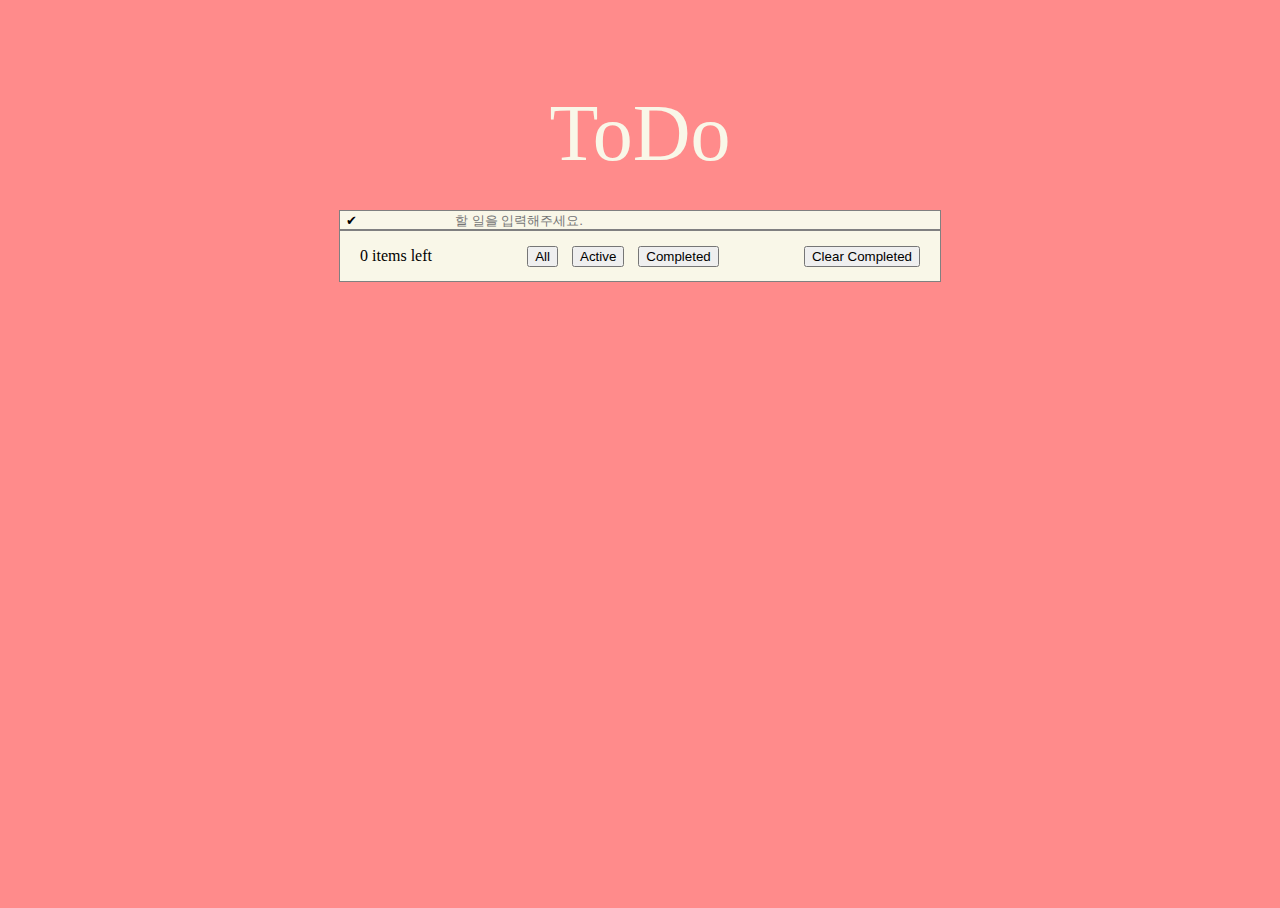
==== index.html @ 7ef08c3a "Feat: bottom text   #3" ====
<!DOCTYPE html>
<html lang="ko">
	<head>
		<meta charset="UTF-8" />
		<meta name="viewport" content="width=device-width, initial-scale=1.0" />
		<title>TODO</title>
		<link rel="stylesheet" href="./style.css" />
		<script src="./scripts/jquery-3.7.0.min.js"></script>
		<script src="./scripts/index.js"></script>
	</head>
	<body>
		<div class="todo__wrapper">
			<div class="todo__title">ToDo</div>
			<div class="todo--bg">
				<div class="todo__box">
					<button type="button" class="todo__box__allCkBtn tpBtn">✔</button>
					<input type="text" class="todo__box__input" placeholder="할 일을 입력해주세요." />
				</div>

				<ul class="todo__list">
					<!-- 
						<li class="todo__list__item" id = "0"> 
							<input type="checkbox" class="item__checkbox" id="itemCk1" />
							<label for="itemCk1"></label>
							<div class="item__todo">
								<input
									type="text"
									class="item__todo__input"
									value="할 일"
									readonly
								/>
								<span class="todo--edit">💬</span>
								<span class="todo--delete">✖</span>
							</div>
						</li> 
				-->
				</ul>

				<div class="bottom">
					<div class="bottom__leftItmes">0 items left</div>
					<div class="bottom_btnGroup">
						<button type="button" class="bottom__allBtn btn">All</button>
						<button type="button" class="bottom__activeBtn btn">Active</button>
						<button type="button" class="bottom__completedBtn btn">Completed</button>
					</div>
					<button type="button" class="bottom__clearCompleted btn">Clear Completed</button>
				</div>
			</div>
			<div class="btmMargin"></div>
		</div>
	</body>
</html>
---- style.css ----
@import url(./styles/1-intro.css);
@import url(./styles/2-box.css);
@import url(./styles/3-list.css);
@import url(./styles/4-bottom.css);

html {
	height: 100%;
}
body {
	display: flex;
	flex-wrap: nowrap;
	justify-content: center;
	min-height: 100%;
	background-color: #ff8b8b;
}
.todo__title {
	padding: 2rem;
	text-align: center;
	color: #f9f7e8;
	font-size: 5rem;
}
.todo__wrapper {
	justify-content: center;
	margin: 3rem 0px;
	min-width: 600px;
}
.todo--bg {
	outline: 1px solid gray;
	background-color: #f9f7e8;
}
.todo__box {
	border-bottom: 1px solid gray;
}
.todo__box__allCkBtn {
	border: none;
	background-color: #f9f7e8;
	cursor: pointer;
}
.todo__box__input {
	border: 0;
	background-color: #f9f7e8;
	text-align: center;
	width: 50%;
}
.todo__list {
	margin: 0px;
	padding: 0px;
	list-style: none;
}
.todo__list__item button {
	background-color: #f9f7e8;
	border: none;
	cursor: pointer;
	float: right;
}
.todo__list__item:not(:last-child) {
	border-bottom: 1px solid gray;
}
.item__todo {
	display: inline-block;
}

.bottom {
	display: flex;
	justify-content: space-between;
	border-top: 1px solid gray;
}
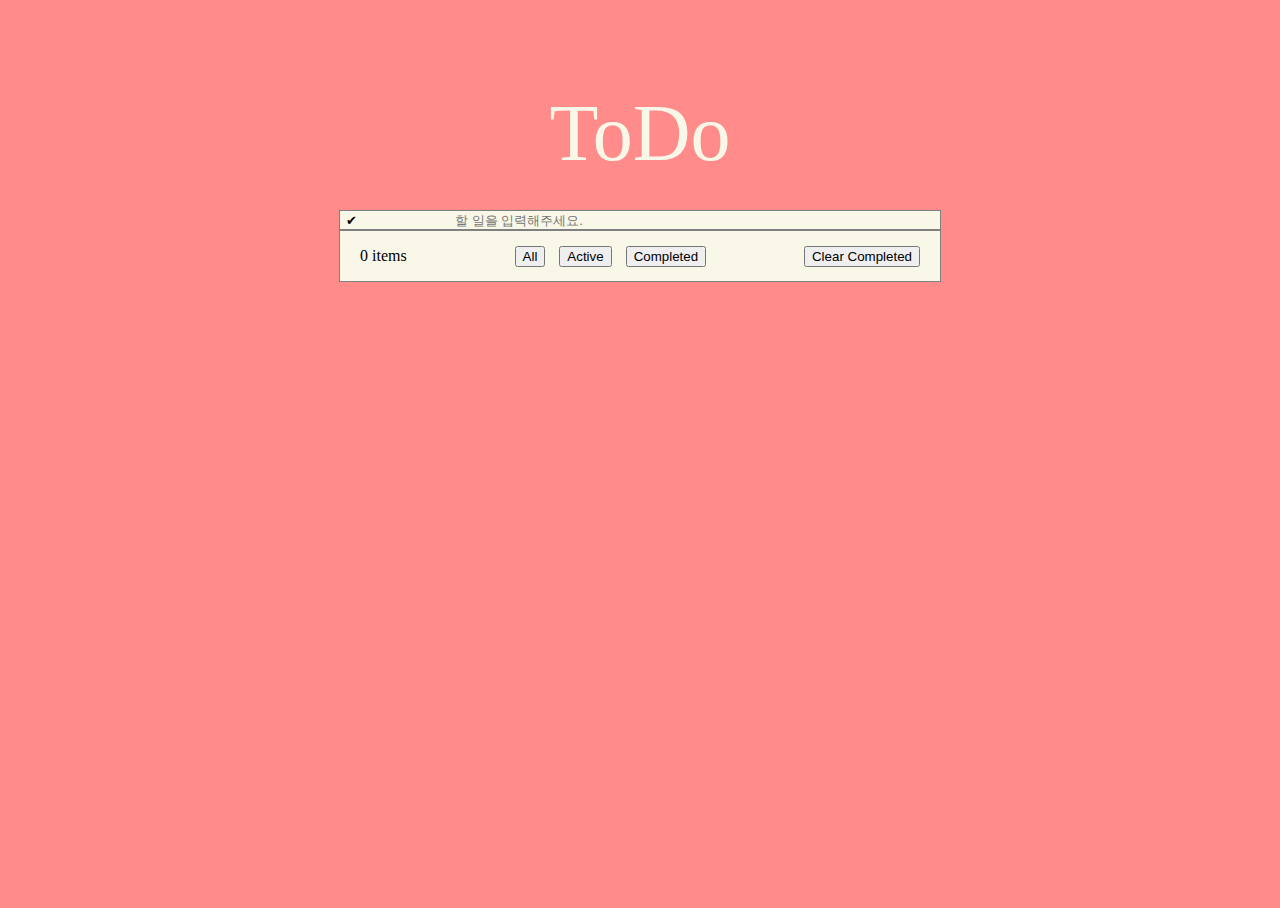
==== commit c2784ea8: "Style: menu style" ====
--- a/index.html
+++ b/index.html
@@ -10,6 +10,7 @@
 	</head>
 	<body>
 		<div class="todo__wrapper">
+			<div class="menu__container"></div>
 			<div class="todo__title">ToDo</div>
 			<div class="todo--bg">
 				<div class="todo__box">
@@ -37,7 +38,7 @@
 				</ul>
 
 				<div class="bottom">
-					<div class="bottom__leftItmes">0 items left</div>
+					<div class="bottom__leftItmes">0 items</div>
 					<div class="bottom_btnGroup">
 						<button type="button" class="bottom__allBtn btn">All</button>
 						<button type="button" class="bottom__activeBtn btn">Active</button>
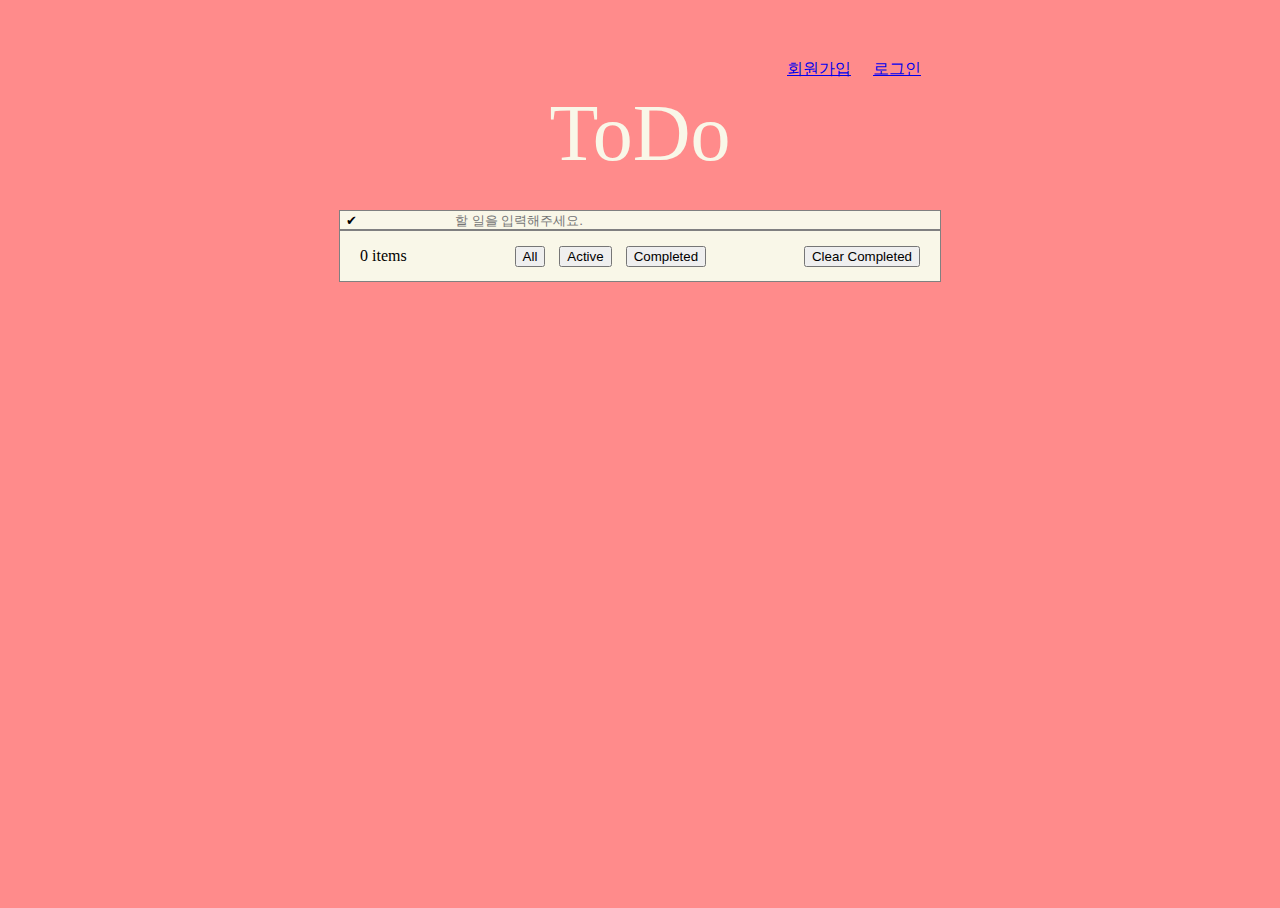
==== commit 2522a909: "Feat: Sign in page, temp signin, up btn" ====
--- a/index.html
+++ b/index.html
@@ -10,7 +10,10 @@
 	</head>
 	<body>
 		<div class="todo__wrapper">
-			<div class="menu__container"></div>
+			<div class="menu__container">
+				<div class="menu btn" id="login"><a href="./signIn.html">로그인</a></div>
+				<div class="menu btn" id="register"><a href="./signUp.html">회원가입</a></div>
+			</div>
 			<div class="todo__title">ToDo</div>
 			<div class="todo--bg">
 				<div class="todo__box">
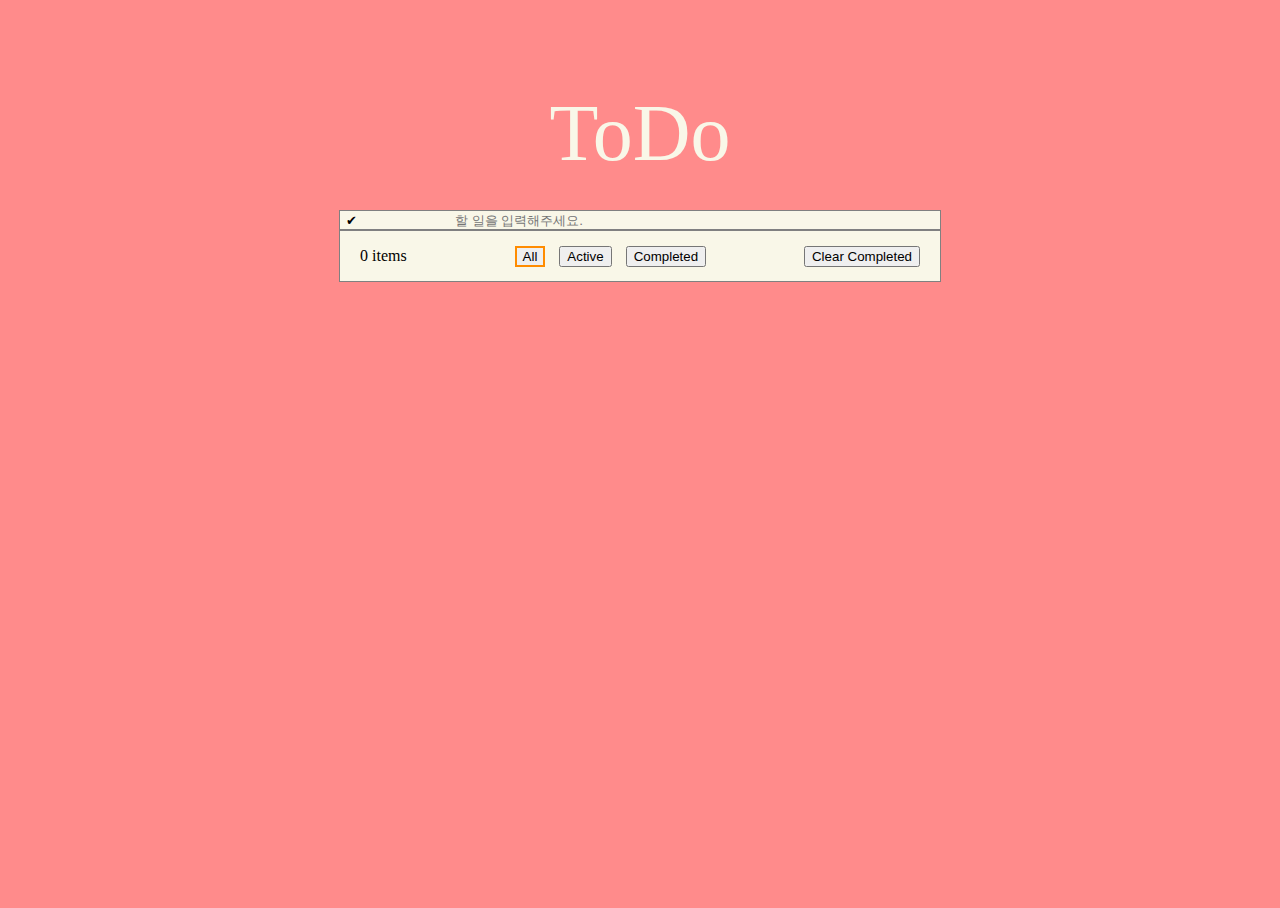
==== commit 5d95d406: "Feat: 선택 모드 확인" ====
--- a/index.html
+++ b/index.html
@@ -10,10 +10,6 @@
 	</head>
 	<body>
 		<div class="todo__wrapper">
-			<div class="menu__container">
-				<div class="menu btn" id="login"><a href="./signIn.html">로그인</a></div>
-				<div class="menu btn" id="register"><a href="./signUp.html">회원가입</a></div>
-			</div>
 			<div class="todo__title">ToDo</div>
 			<div class="todo--bg">
 				<div class="todo__box">
@@ -21,29 +17,12 @@
 					<input type="text" class="todo__box__input" placeholder="할 일을 입력해주세요." />
 				</div>
 
-				<ul class="todo__list">
-					<!-- 
-						<li class="todo__list__item" id = "0"> 
-							<input type="checkbox" class="item__checkbox" id="itemCk1" />
-							<label for="itemCk1"></label>
-							<div class="item__todo">
-								<input
-									type="text"
-									class="item__todo__input"
-									value="할 일"
-									readonly
-								/>
-								<span class="todo--edit">💬</span>
-								<span class="todo--delete">✖</span>
-							</div>
-						</li> 
-				-->
-				</ul>
+				<ul class="todo__list"></ul>
 
 				<div class="bottom">
 					<div class="bottom__leftItmes">0 items</div>
 					<div class="bottom_btnGroup">
-						<button type="button" class="bottom__allBtn btn">All</button>
+						<button type="button" class="bottom__allBtn btn select">All</button>
 						<button type="button" class="bottom__activeBtn btn">Active</button>
 						<button type="button" class="bottom__completedBtn btn">Completed</button>
 					</div>
